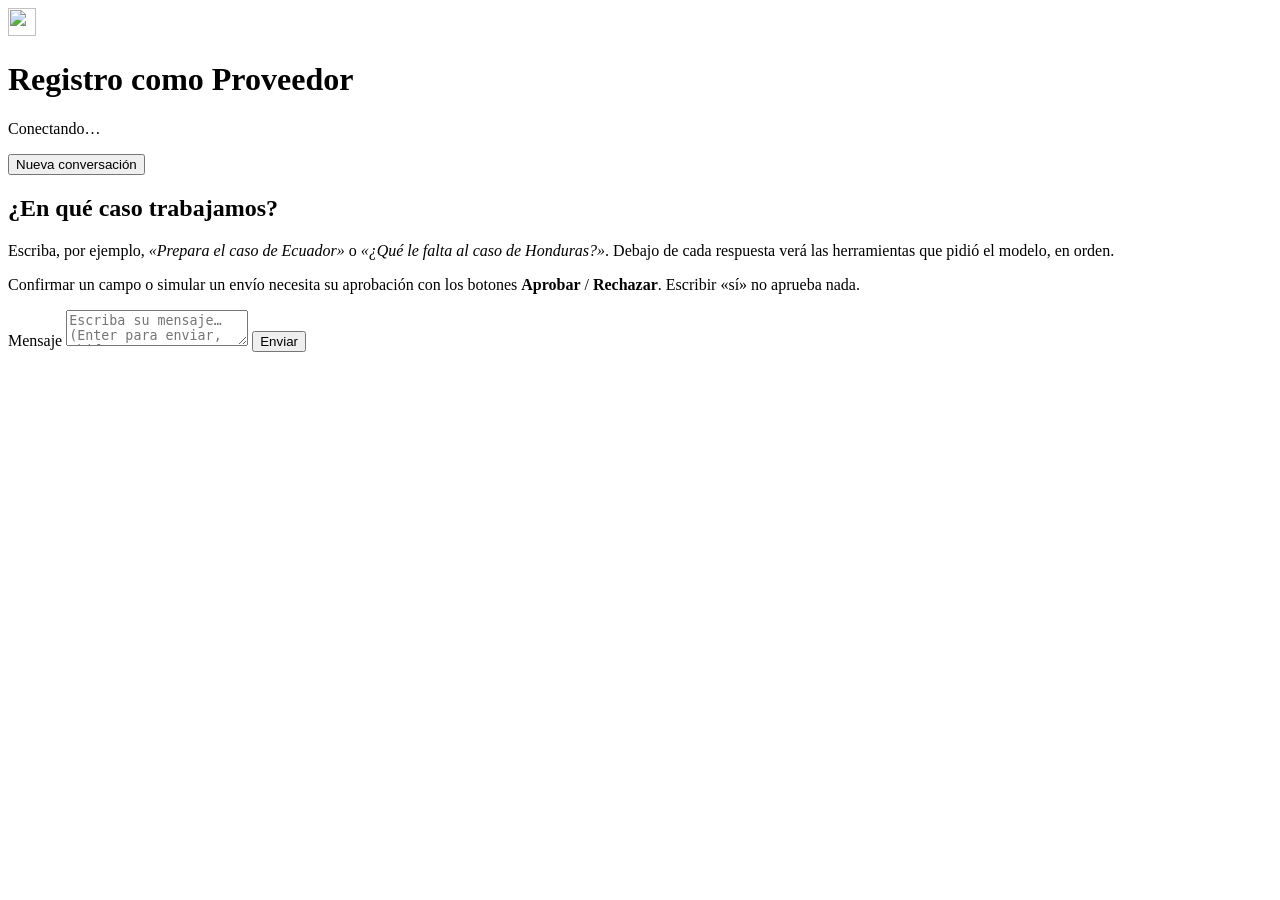
==== web/index.html @ c2127935 "Paso 16: front de chat - web/: index.html (sin scripts en línea), app.js (sin innerHTML: todo   como" ====
<!doctype html>
<!--
  Front de chat del agente "Registro como Proveedor" (Paso 16).

  HTML + JS simple, sin librerías externas. Lo sirve el mismo FastAPI en "/"; toda la
  lógica de la página está en app.js. No hay ningún script escrito aquí dentro: la
  política de seguridad del servidor (CSP) no los permitiría.
-->
<html lang="es">
  <head>
    <meta charset="utf-8" />
    <meta name="viewport" content="width=device-width, initial-scale=1" />
    <title>Registro como Proveedor</title>
    <link rel="icon" href="/icono.svg" type="image/svg+xml" />
    <link rel="stylesheet" href="/estilos.css" />
    <script src="/app.js" defer></script>
  </head>
  <body>
    <header class="encabezado">
      <div class="marca">
        <img src="/icono.svg" alt="" width="28" height="28" />
        <div>
          <h1>Registro como Proveedor</h1>
          <p id="estado" class="estado">Conectando…</p>
        </div>
      </div>
      <button id="nueva" class="boton secundario" type="button">Nueva conversación</button>
    </header>

    <main id="conversacion" class="conversacion" aria-live="polite">
      <section class="bienvenida" id="bienvenida">
        <h2>¿En qué caso trabajamos?</h2>
        <p>
          Escriba, por ejemplo, <em>«Prepara el caso de Ecuador»</em> o
          <em>«¿Qué le falta al caso de Honduras?»</em>. Debajo de cada respuesta verá las
          herramientas que pidió el modelo, en orden.
        </p>
        <p class="nota">
          Confirmar un campo o simular un envío necesita su aprobación con los botones
          <strong>Aprobar</strong> / <strong>Rechazar</strong>. Escribir «sí» no aprueba nada.
        </p>
      </section>
    </main>

    <form id="formulario" class="formulario" autocomplete="off">
      <label for="mensaje" class="solo-lectores">Mensaje</label>
      <textarea
        id="mensaje"
        rows="2"
        maxlength="4000"
        placeholder="Escriba su mensaje… (Enter para enviar, Shift+Enter para otra línea)"
        required
      ></textarea>
      <button id="enviar" class="boton" type="submit">Enviar</button>
    </form>
  </body>
</html>
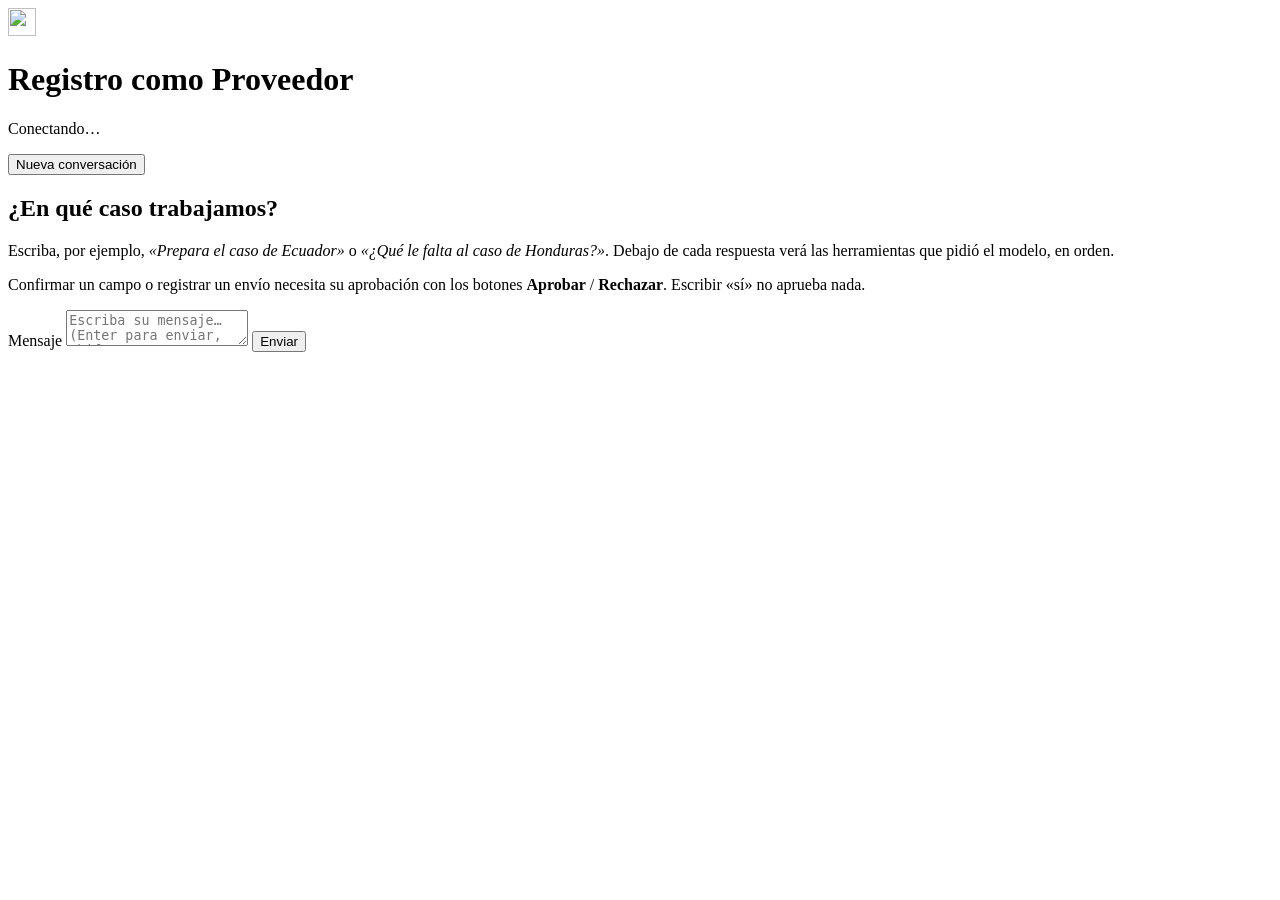
==== commit dfe7a7f5: "Paso 16: ajustes para la demo - Constancia formal constancia-envio.md (destinatario y asunto del cor" ====
--- a/web/index.html
+++ b/web/index.html
@@ -36,7 +36,7 @@
           herramientas que pidió el modelo, en orden.
         </p>
         <p class="nota">
-          Confirmar un campo o simular un envío necesita su aprobación con los botones
+          Confirmar un campo o registrar un envío necesita su aprobación con los botones
           <strong>Aprobar</strong> / <strong>Rechazar</strong>. Escribir «sí» no aprueba nada.
         </p>
       </section>
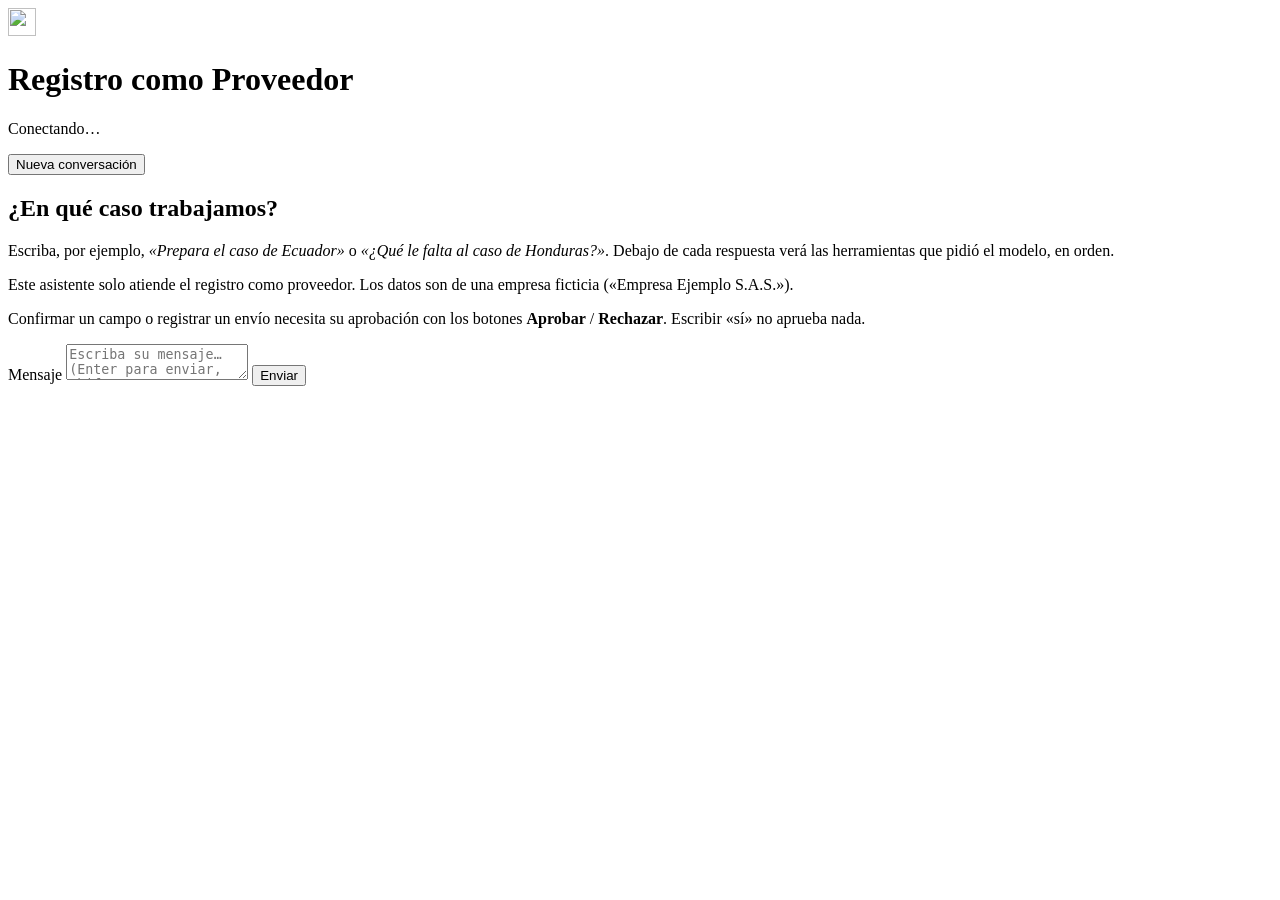
==== commit e775976f: "Paso 18: demo abierta con topes y costo por caso - Demo abierta, sin clave (decisión de Anderson, D6" ====
--- a/web/index.html
+++ b/web/index.html
@@ -36,6 +36,10 @@
           herramientas que pidió el modelo, en orden.
         </p>
         <p class="nota">
+          Este asistente solo atiende el registro como proveedor. Los datos son de una
+          empresa ficticia («Empresa Ejemplo S.A.S.»).
+        </p>
+        <p class="nota">
           Confirmar un campo o registrar un envío necesita su aprobación con los botones
           <strong>Aprobar</strong> / <strong>Rechazar</strong>. Escribir «sí» no aprueba nada.
         </p>
